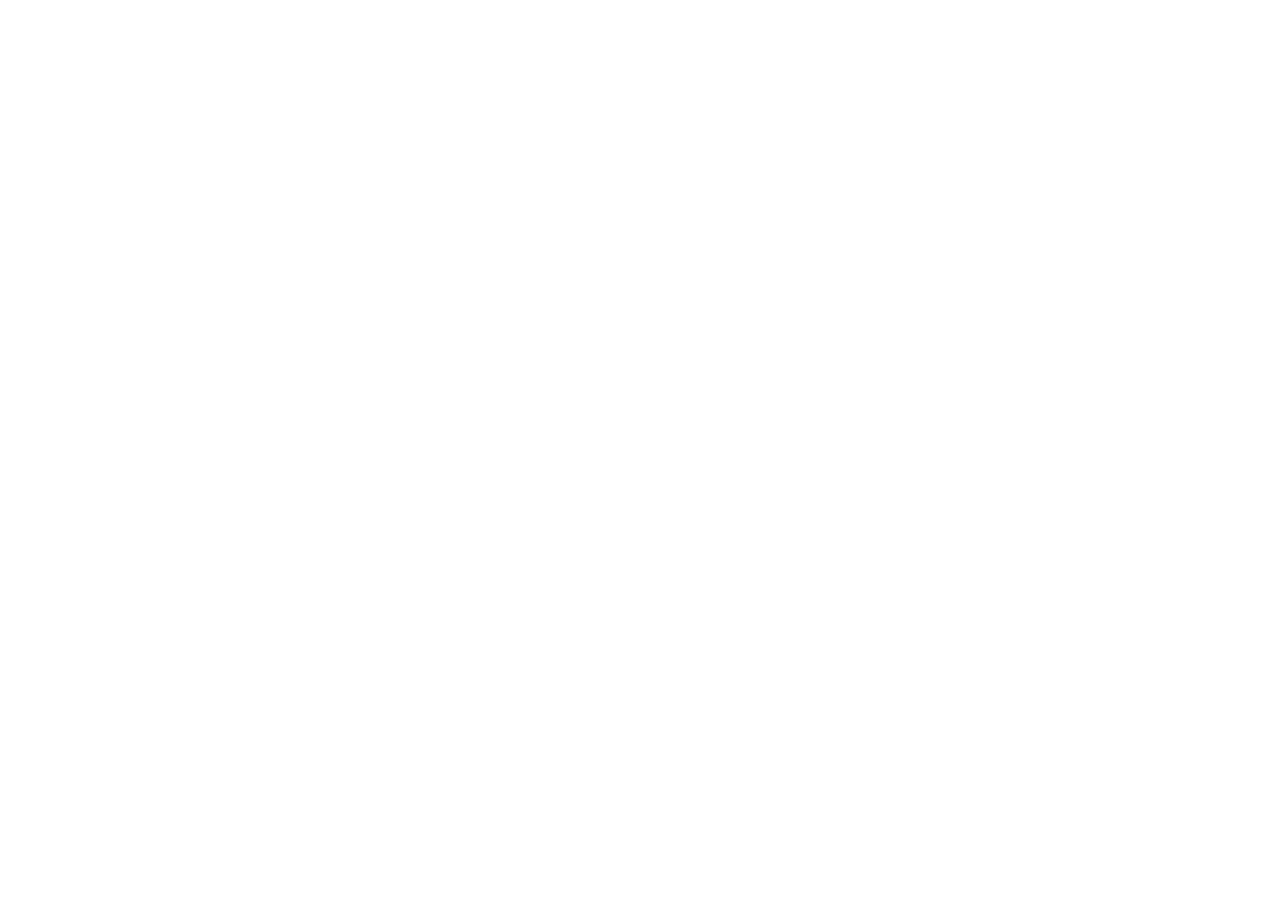
==== index.html @ de7b859b "a" ====
<!DOCTYPE html>
<html lang="en">
<head>
    <meta charset="UTF-8">
    <meta http-equiv="X-UA-Compatible" content="IE=edge">
    <meta name="viewport" content="width=device-width, initial-scale=1.0">
    <title>examen aplicacions web</title>
    <link rel="stylesheet" href="style.css">
</head>
<body>
    
    
</body>
</html>
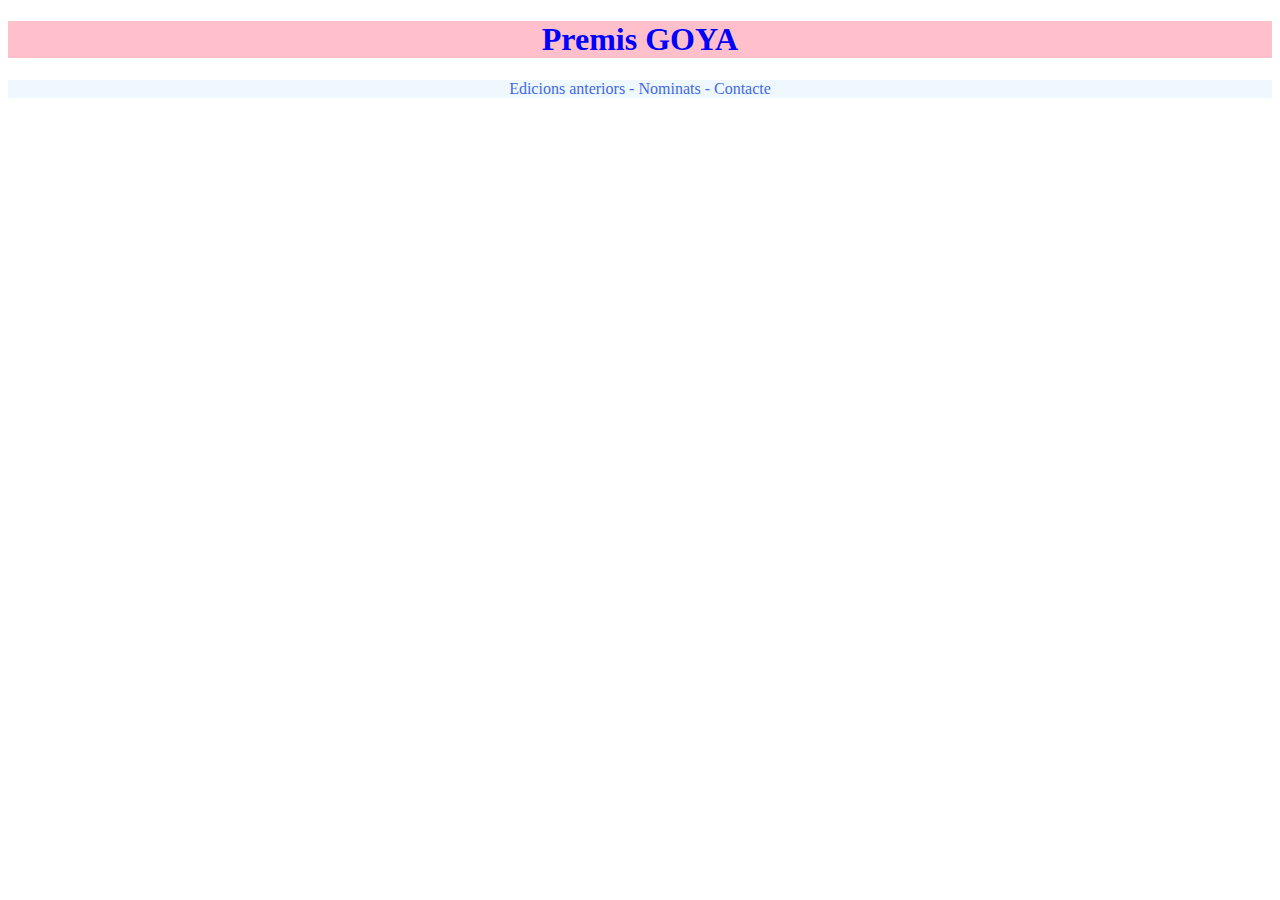
==== commit dfc0877c: "b" ====
--- a/index.html
+++ b/index.html
@@ -8,7 +8,8 @@
     <link rel="stylesheet" href="style.css">
 </head>
 <body>
-    
+    <h1 class="a"> <link rel="stylesheet" href="https://gitanito04.github.io/Juanfran-p-rez-2aval/"> Premis GOYA</h1>
+    <p class="b">Edicions anteriors - Nominats - Contacte</p>
     
 </body>
 </html>--- a/style.css
+++ b/style.css
@@ -0,0 +1,10 @@
+h1.a{
+    text-align: center;
+    color: blue;
+    background-color: pink;
+}
+p.b{
+    text-align: center;
+    color: royalblue;
+    background-color: aliceblue;
+}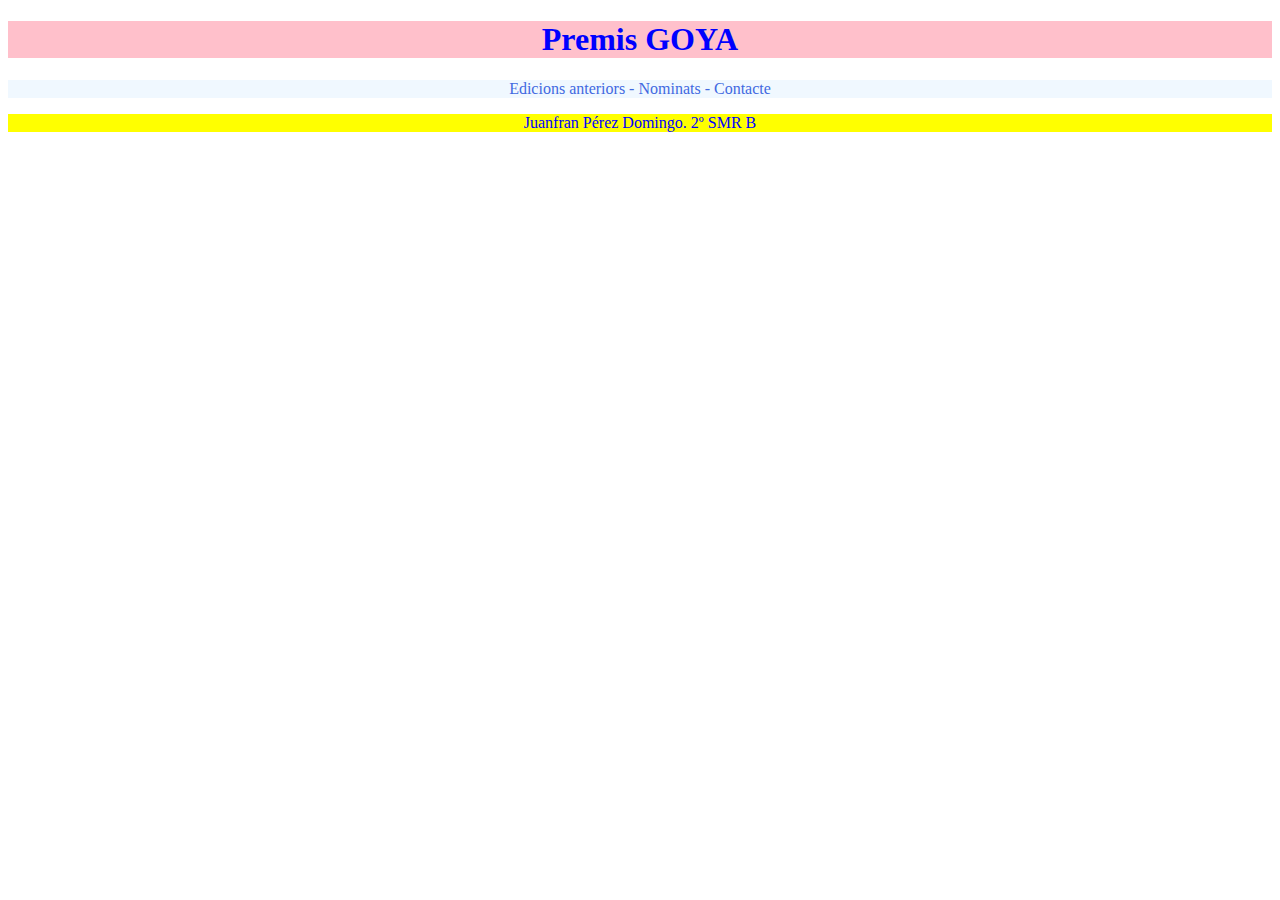
==== commit 4139c301: "a" ====
--- a/index.html
+++ b/index.html
@@ -9,7 +9,8 @@
 </head>
 <body>
     <h1 class="a"> <link rel="stylesheet" href="https://gitanito04.github.io/Juanfran-p-rez-2aval/"> Premis GOYA</h1>
-    <p class="b">Edicions anteriors - Nominats - Contacte</p>
+    <p class="b"> Edicions anteriors - Nominats - Contacte</p>
+    <p class="c">Juanfran Pérez Domingo. 2º SMR B</p>
     
 </body>
 </html>--- a/style.css
+++ b/style.css
@@ -7,4 +7,9 @@
     text-align: center;
     color: royalblue;
     background-color: aliceblue;
+}
+p.c{
+    text-align: center;
+    color: blue;
+    background-color: yellow;
 }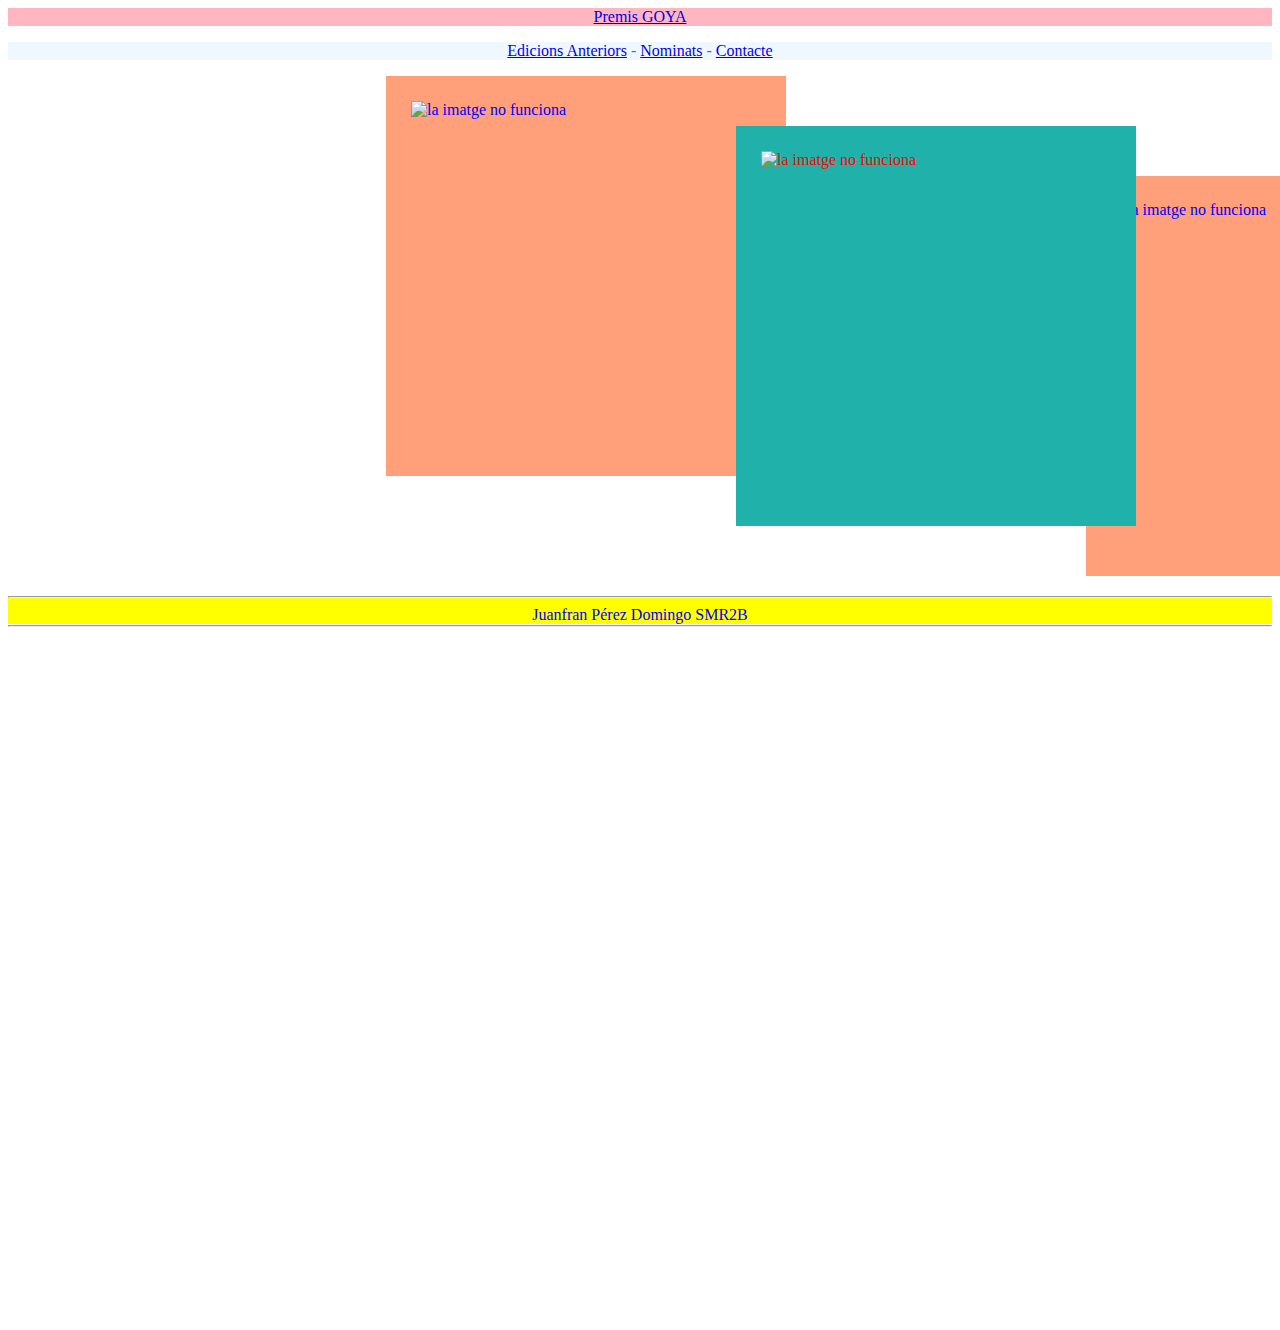
==== commit 220fcc9c: "a" ====
--- a/index.html
+++ b/index.html
@@ -4,13 +4,45 @@
     <meta charset="UTF-8">
     <meta http-equiv="X-UA-Compatible" content="IE=edge">
     <meta name="viewport" content="width=device-width, initial-scale=1.0">
-    <title>examen aplicacions web</title>
+    <title>examen aplicaciones web</title>
     <link rel="stylesheet" href="style.css">
 </head>
 <body>
-    <h1 class="a"> <link rel="stylesheet" href="https://gitanito04.github.io/Juanfran-p-rez-2aval/"> Premis GOYA</h1>
-    <p class="b"> Edicions anteriors - Nominats - Contacte</p>
-    <p class="c">Juanfran Pérez Domingo. 2º SMR B</p>
     
+    <div class="a">
+    <a href=https://gitanito04.github.io/Juanfran-p-rez-2aval/>Premis GOYA</a>
+    </div>
+    <div class="b">
+        <p>
+            <a href=https://gitanito04.github.io/Juanfran-p-rez-2aval/>Edicions Anteriors</a> -
+            <a href=https://gitanito04.github.io/Juanfran-p-rez-2aval/>Nominats</a> -
+            <a href="contacto.html">Contacte</a>
+        </p>
+    </div>
+
+    <div class="imatge">
+
+    <div class="anteriors">
+        <img src="anteriors.jpg" alt="la imatge no funciona" class="anteriors">
+    </div>
+
+    <div class="nominats">
+        <img src="nominats.avif" alt="la imatge no funciona" class="nominats">
+    </div>
+
+    <div class="contacte">
+        <img src="contacte.jpg" alt="la imatge no funciona" class="contacte">
+    </div>
+    
+    </div>
+
+    <div class="mou">
+        <div class="nom">
+            <hr>
+            Juanfran Pérez Domingo SMR2B
+        </div>
+        <hr class="footer">
+    </div>
+
 </body>
 </html>--- a/style.css
+++ b/style.css
@@ -1,15 +1,75 @@
-h1.a{
+div.a{
     text-align: center;
+    background-color: lightpink;
     color: blue;
-    background-color: pink;
 }
-p.b{
+div.b{
+    background-color: aliceblue;
+    color: royalblue;
     text-align: center;
-    color: royalblue;
-    background-color: aliceblue;
 }
-p.c{
+a:hover{
+    background-color: yellow;
+    color: black;
+}
+img.anteriors{
+    width: 350px;
+    height: 350px;
+    margin: 25px;
+}
+div.anteriors{
+    background-color: lightsalmon;
+    color: blue;
+    width: 400px;
+    height: 400px;
+}
+img.nominats{
+    width: 350px;
+    height: 350px;
+    margin: 25px;
+}
+img.contacte{
+    width: 350px;
+    height: 350px;
+    margin: 25px;
+}
+div.contacte{
+    background-color: lightsalmon;
+    color: blue;
+    width: 400px;
+    height: 400px;
+    position: relative;
+    right: -700px;
+    top: -700px;
+}
+div.nominats{
+    background-color: lightseagreen;
+    color: red;
+    width: 400px;
+    height: 400px;
+    position: relative;
+    right: -350px;
+    top: -350px;
+    z-index: 10;
+}
+div.nom{
+    background-color: yellow;
+    color: blue;
     text-align: center;
-    color: blue;
-    background-color: yellow;
-}+    width: auto;
+    position: relative;
+    top: -8px;
+}
+hr.footer{
+    position: relative;
+    top: -15px;
+}
+div.mou{
+    position: relative;
+    bottom: 18cm;
+}
+
+div.imatge{
+    position: relative;
+    left: 10cm;
+}
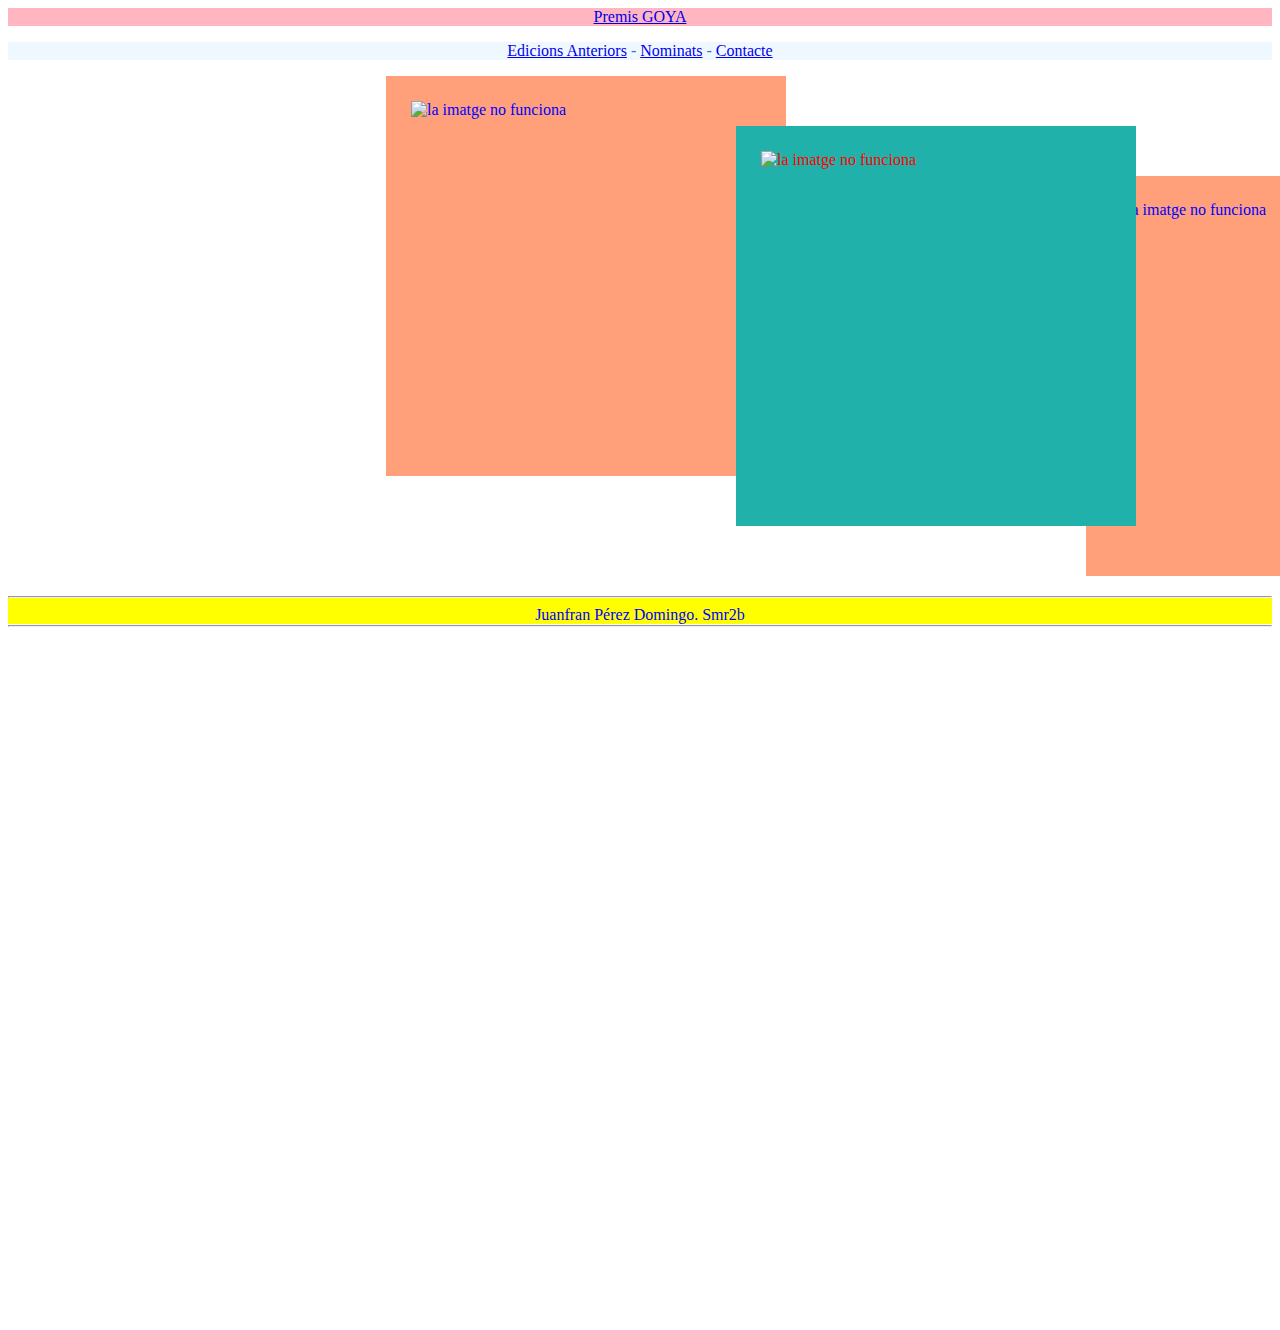
==== commit 20656455: "l" ====
--- a/index.html
+++ b/index.html
@@ -39,7 +39,7 @@
     <div class="mou">
         <div class="nom">
             <hr>
-            Juanfran Pérez Domingo SMR2B
+            Juanfran Pérez Domingo. Smr2b
         </div>
         <hr class="footer">
     </div>
